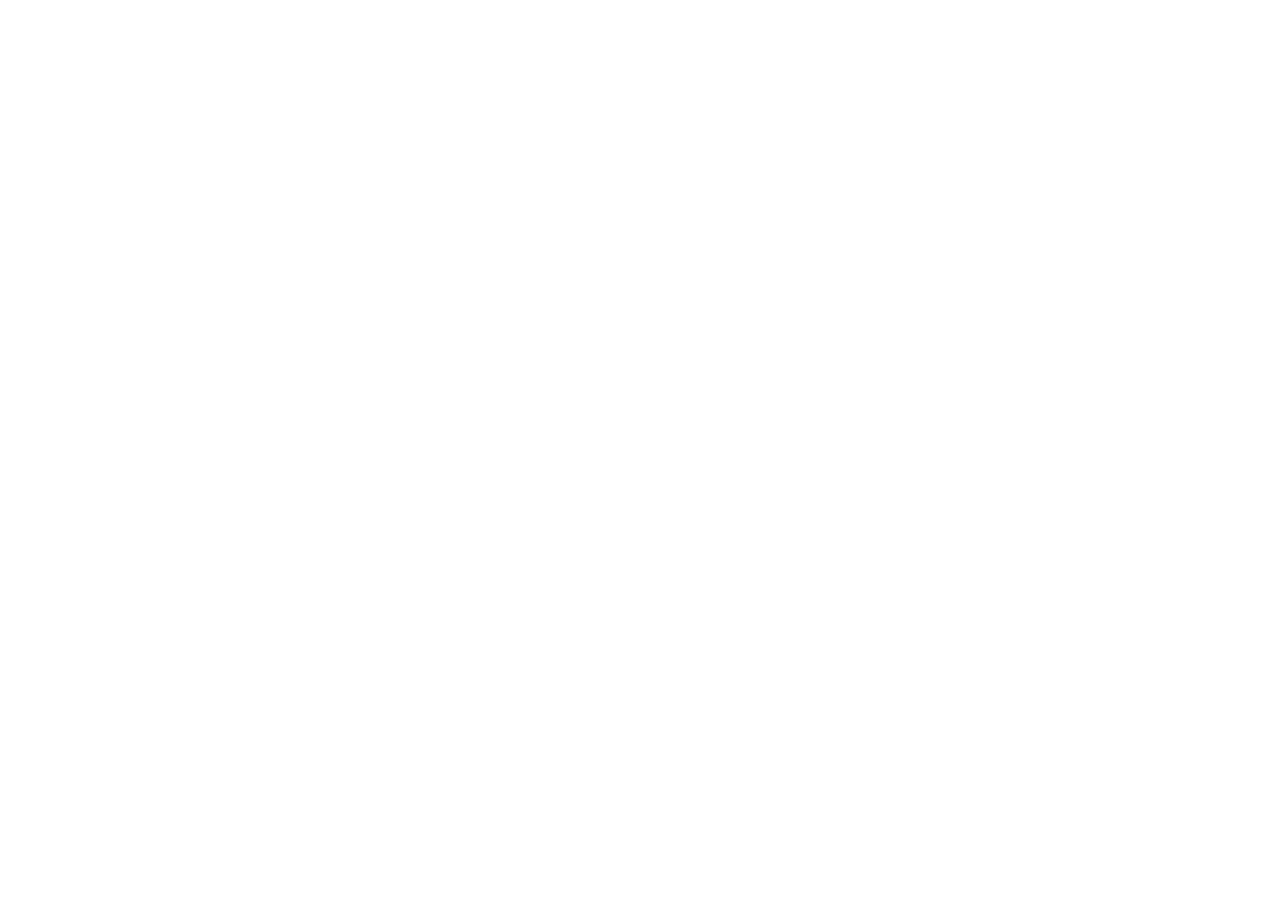
==== index.html @ 2e501bc9 "Initial Struct" ====
<!DOCTYPE html>
<html lang="en">
<head>
    <meta charset="UTF-8">
    <meta name="viewport" content="width=device-width, initial-scale=1.0">
    <title>Document</title>
</head>
<body>
    
</body>
</html>
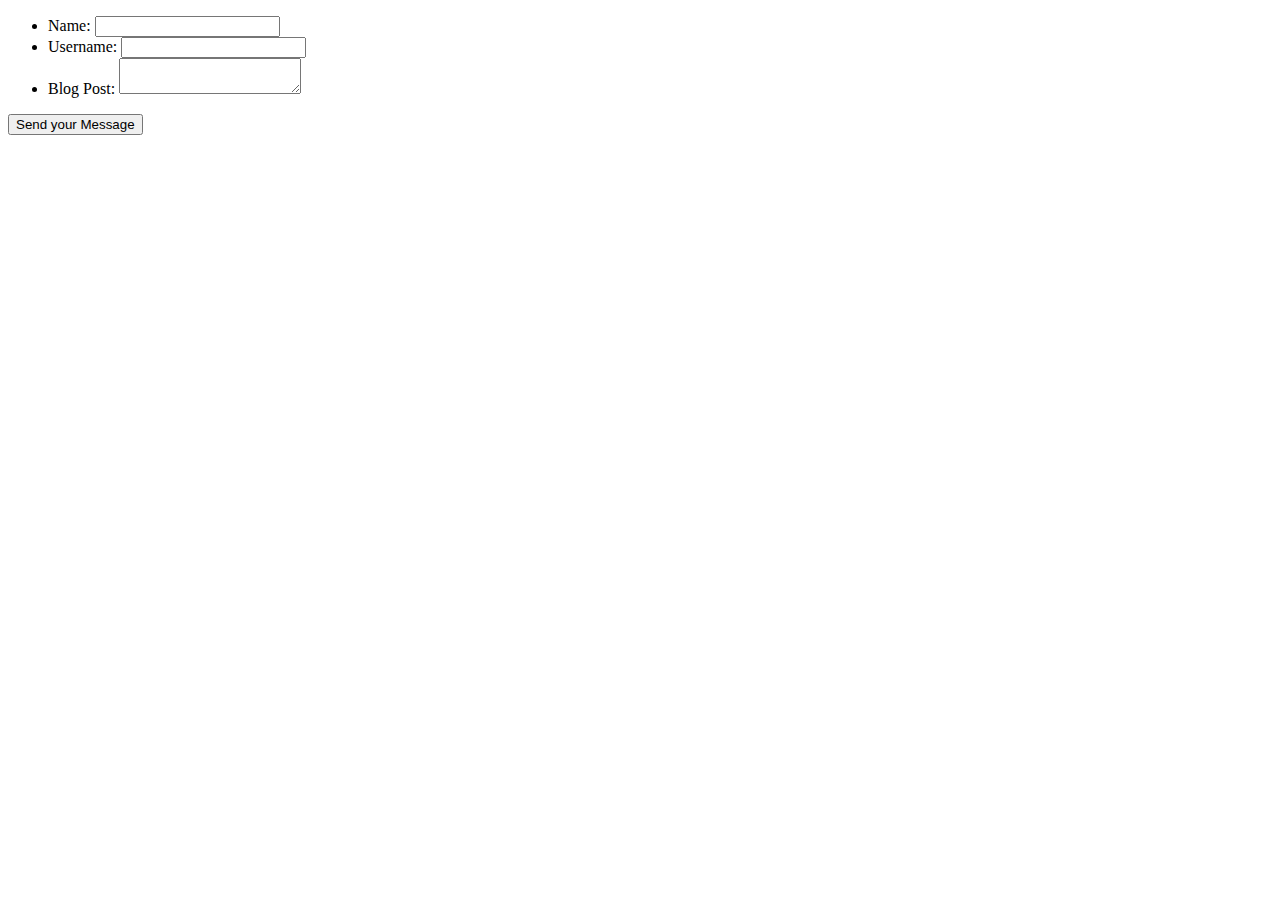
==== commit d277f798: "Form Accepting Data" ====
--- a/index.html
+++ b/index.html
@@ -3,9 +3,34 @@
 <head>
     <meta charset="UTF-8">
     <meta name="viewport" content="width=device-width, initial-scale=1.0">
-    <title>Document</title>
+    <title>Home Page</title>
 </head>
 <body>
-    
+    <header></header>
+
+    <form>
+        <ul>
+            <li>
+                <label for="name">Name:</label>
+                <input id="name"/>
+            </li>
+
+            <li>
+                <label for="username">Username:</label>
+                <input id="uname"/>
+            </li>
+
+            <li>
+                <label for="blog_Post">Blog Post:</label>
+                <textarea id="bPost"></textarea>
+            </li>
+
+        </ul>
+        <button id="submit">Send your Message</button>
+    </form>
+    <p id="errorMsg"></p>
+
+    <footer></footer>
+    <script src="./assets/js/form.js"></script>
 </body>
 </html>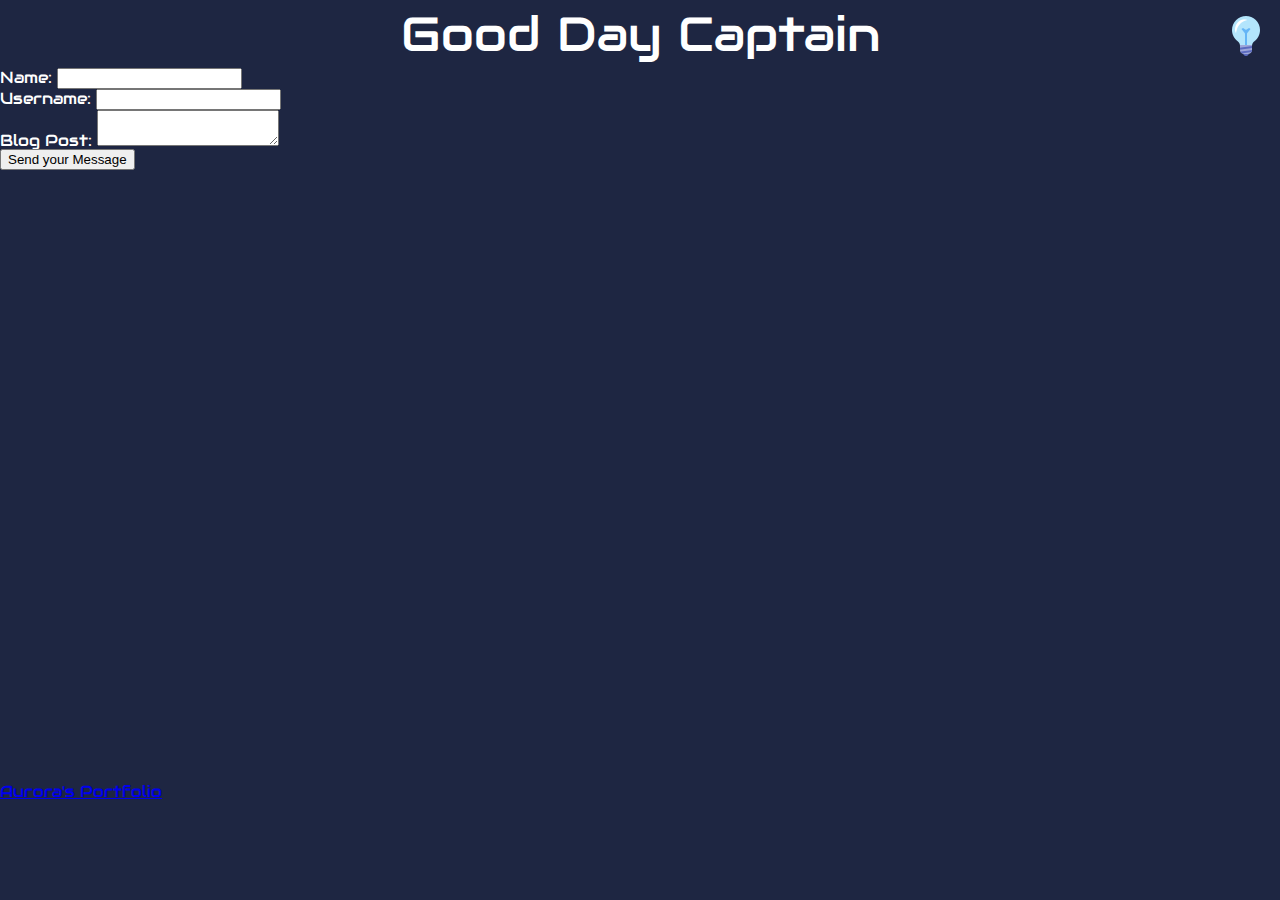
==== commit 22201a4b: "Add Dark and Light Mode" ====
--- a/index.html
+++ b/index.html
@@ -3,34 +3,52 @@
 <head>
     <meta charset="UTF-8">
     <meta name="viewport" content="width=device-width, initial-scale=1.0">
+    <link rel="stylesheet" type="text/css" href="./assets/css/reset.css">
+    <link rel="stylesheet" type="text/css" href="./assets/css/styles.css">
+    <link rel="stylesheet" href="https://fonts.googleapis.com/css?family=Audiowide">
     <title>Home Page</title>
 </head>
 <body>
-    <header></header>
+    <div class="container dark">
+        <div class="header">
+            <h1>Good Day Captain</h1>
+            <img src="./assets/images/light_off.png"
+            data-dark="./assets/images/light_off.png"
+            data-light="./assets/images/light_on.png"
+            data-state="dark" id="theme-switcher">
+        </div>
 
-    <form>
-        <ul>
-            <li>
-                <label for="name">Name:</label>
-                <input id="name"/>
-            </li>
+        <form>
+            <ul>
+                <li>
+                    <label for="name">Name:</label>
+                    <input id="name"/>
+                </li>
+    
+                <li>
+                    <label for="username">Username:</label>
+                    <input id="uname"/>
+                </li>
+    
+                <li>
+                    <label for="blog_Post">Blog Post:</label>
+                    <textarea id="bPost"></textarea>
+                </li>
+    
+            </ul>
+            <button id="submit">Send your Message</button>
+        </form>
+        <p id="errorMsg"></p>
 
-            <li>
-                <label for="username">Username:</label>
-                <input id="uname"/>
-            </li>
+        <div class="footer">
+            <a href="https://ahavens1995.github.io/Havens-Portfolio/">Aurora's Portfolio</a>
+        </div>
 
-            <li>
-                <label for="blog_Post">Blog Post:</label>
-                <textarea id="bPost"></textarea>
-            </li>
+    </div>
 
-        </ul>
-        <button id="submit">Send your Message</button>
-    </form>
-    <p id="errorMsg"></p>
 
-    <footer></footer>
+    
     <script src="./assets/js/form.js"></script>
+    <script src="./assets/js/logic.js"></script>
 </body>
 </html>--- a/assets/css/styles.css
+++ b/assets/css/styles.css
@@ -0,0 +1,44 @@
+body {
+    /* display: block; */
+
+    font-family: "Audiowide", sans-serif;
+
+    /* width: 100%;
+    height: 100%;
+    margin: 0px;
+    padding: 0px; */
+}
+
+.dark{
+    background-color: #1e2642;
+    color: white;
+    height: 100vh;
+}
+
+.light{
+    background-color: #4f63a8;
+    color: white;
+    height: 100vh;
+}
+
+.header {
+    text-align: center;
+
+    padding: 10px;
+    font-size: 48px;
+
+}
+
+#theme-switcher{
+    position: absolute;
+    top: 0px;
+    right: 0px;
+    padding: 10px;
+}
+  
+.footer {
+    width: 100%;
+    position: absolute;
+    padding-bottom: 100px;
+    bottom: 0px;
+}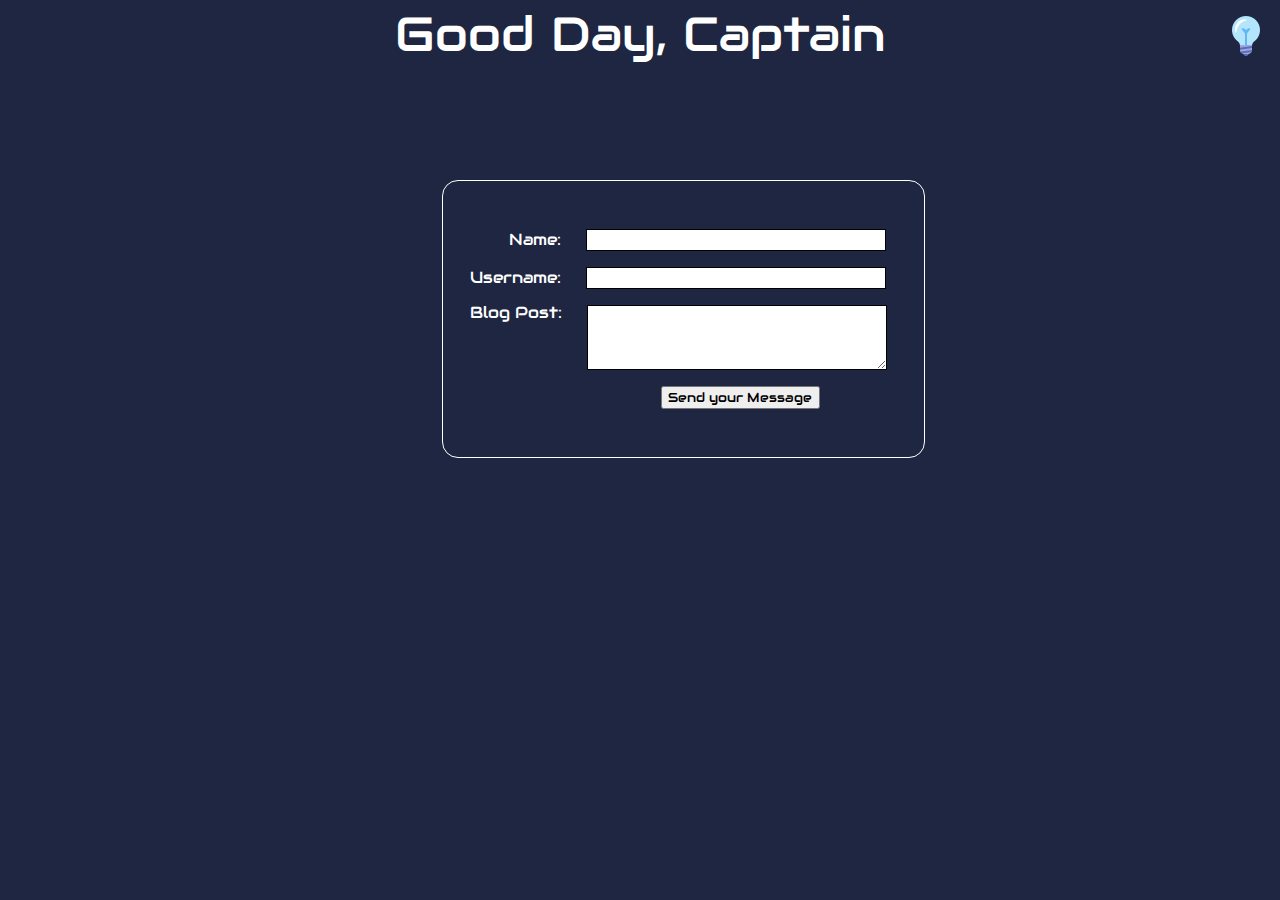
==== commit 5ff1b523: "Added CSS Styling" ====
--- a/index.html
+++ b/index.html
@@ -6,43 +6,49 @@
     <link rel="stylesheet" type="text/css" href="./assets/css/reset.css">
     <link rel="stylesheet" type="text/css" href="./assets/css/styles.css">
     <link rel="stylesheet" href="https://fonts.googleapis.com/css?family=Audiowide">
+    <link rel="stylesheet" type="text/css" href="./assets/css/form.css">
     <title>Home Page</title>
 </head>
 <body>
     <div class="container dark">
         <div class="header">
-            <h1>Good Day Captain</h1>
+            <h1>Good Day, Captain</h1>
             <img src="./assets/images/light_off.png"
             data-dark="./assets/images/light_off.png"
             data-light="./assets/images/light_on.png"
             data-state="dark" id="theme-switcher">
         </div>
 
-        <form>
-            <ul>
-                <li>
-                    <label for="name">Name:</label>
-                    <input id="name"/>
-                </li>
-    
-                <li>
-                    <label for="username">Username:</label>
-                    <input id="uname"/>
-                </li>
-    
-                <li>
-                    <label for="blog_Post">Blog Post:</label>
-                    <textarea id="bPost"></textarea>
-                </li>
-    
-            </ul>
-            <button id="submit">Send your Message</button>
-        </form>
-        <p id="errorMsg"></p>
+        <div class="postSubmit">
+            <form>
+                <ul>
+                    <li>
+                        <label for="name">Name:</label>
+                        <input id="name"/>
+                    </li>
+        
+                    <li>
+                        <label for="username">Username:</label>
+                        <input id="uname"/>
+                    </li>
+        
+                    <li>
+                        <label for="blog_Post">Blog Post:</label>
+                        <textarea id="bPost"></textarea>
+                    </li>
+                    <li>
+                        <button id="submitButton">Send your Message</button>
+                    </li>
+                </ul>
+                
+            </form>
+            <p id="errorMsg"></p>
+        </div>
+        
 
-        <div class="footer">
+        <!-- <div class="footer">
             <a href="https://ahavens1995.github.io/Havens-Portfolio/">Aurora's Portfolio</a>
-        </div>
+        </div> -->
 
     </div>
 
--- a/assets/css/styles.css
+++ b/assets/css/styles.css
@@ -1,12 +1,7 @@
 body {
+    font-family: "Audiowide", sans-serif;
     /* display: block; */
 
-    font-family: "Audiowide", sans-serif;
-
-    /* width: 100%;
-    height: 100%;
-    margin: 0px;
-    padding: 0px; */
 }
 
 .dark{
@@ -16,8 +11,8 @@
 }
 
 .light{
-    background-color: #4f63a8;
-    color: white;
+    background-color: white;
+    color: 1e2642;
     height: 100vh;
 }
 
@@ -35,10 +30,39 @@
     right: 0px;
     padding: 10px;
 }
+
+p{
+    text-align: center;
+    position: absolute;
+    top: 65%;
+    left: 39%;
+}
+
+.dark p{
+    color: white;
+}
+
+.light p{
+    color: #1e2642;
+}
   
 .footer {
     width: 100%;
-    position: absolute;
-    padding-bottom: 100px;
-    bottom: 0px;
+    position: fixed;
+    left: 0px;
+    bottom: 3px;
+
+    text-align: center;
+}
+
+.footer a{
+    text-decoration: none;
+}
+
+.light .footer a{
+    color: #1e2642;
+}
+
+.dark .footer a{
+    color: white;
 }--- a/assets/css/form.css
+++ b/assets/css/form.css
@@ -0,0 +1,72 @@
+.postSubmit {
+    text-align: center;
+}
+
+form{
+    display: inline-block;
+    padding: 3em;
+    padding-right: 1em;
+    margin: 0;
+    position: absolute;
+    top: 20%;
+    left: 34.5%;
+
+    border-radius: 1em;
+}
+
+.dark form{
+    border: 1px solid white;
+}
+
+.light form{
+    border: 1px solid #1e2642;
+}
+
+ul{
+    list-style: none;
+    padding: 0;
+    margin: 0;
+    position: relative;
+    right: 5%;
+}
+
+form li + li{
+    margin-top: 1em;
+
+}
+
+label{
+    display: inline-block;
+    min-width: 90px;
+    text-align: right;
+    margin-right: 20px;
+}
+
+input,
+textarea{
+    font-size: 1em;
+    width: 300px;
+    box-sizing: border-box;
+    border: 1px solid black;
+}
+
+input:focus,
+textarea:focus{
+    border-color: black;
+}
+
+textarea{
+    vertical-align: top;
+    height: 5em;
+}
+
+#submitButton{
+    font-family: "Audiowide", sans-serif;
+    /* justify-content: center; */
+    text-align: center;
+    padding-left: 5px;
+    margin: auto;
+    position:relative;
+    top: 80%;
+    left: 15%;
+}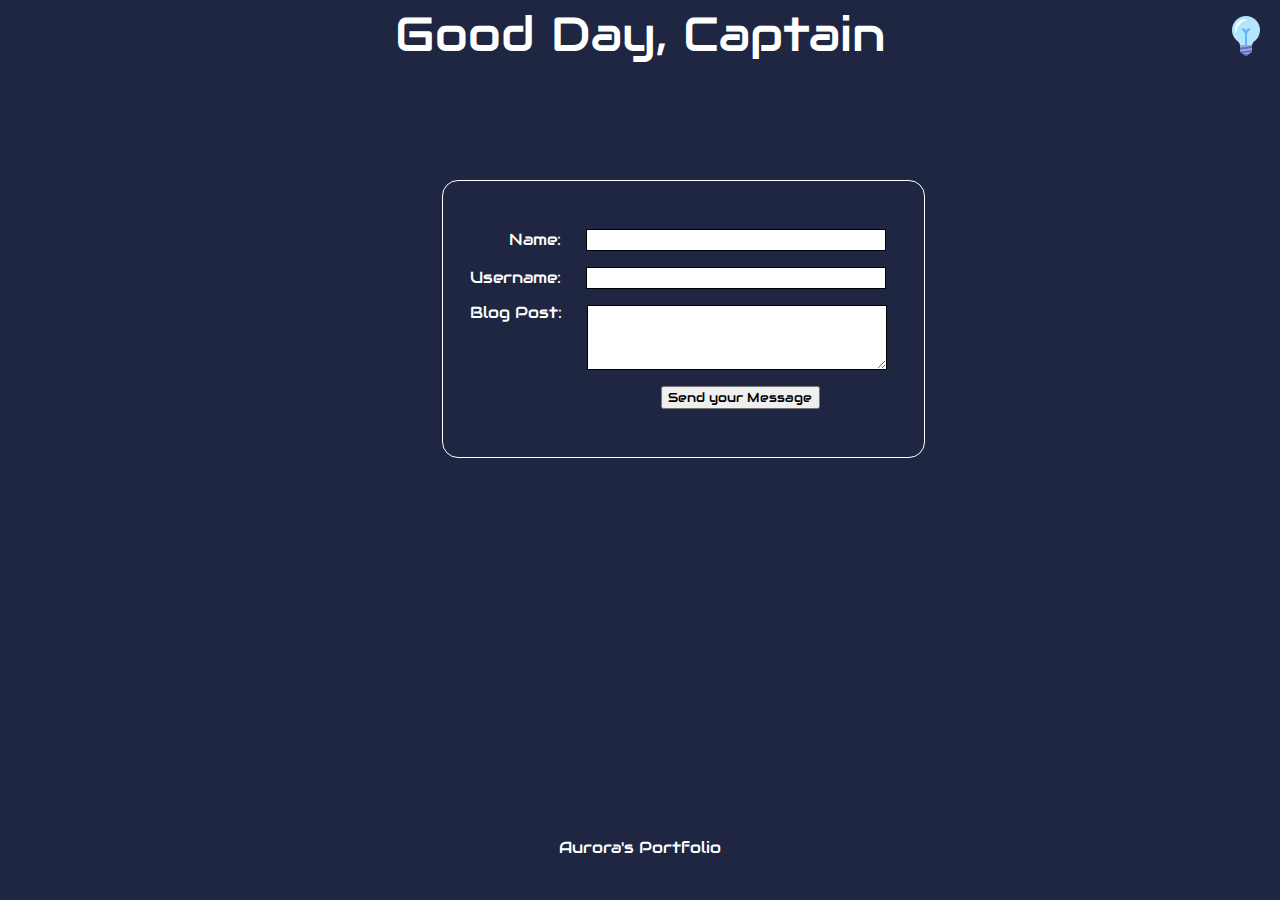
==== commit 5dbab744: "Update CSS" ====
--- a/index.html
+++ b/index.html
@@ -4,13 +4,16 @@
     <meta charset="UTF-8">
     <meta name="viewport" content="width=device-width, initial-scale=1.0">
     <link rel="stylesheet" type="text/css" href="./assets/css/reset.css">
+
     <link rel="stylesheet" type="text/css" href="./assets/css/styles.css">
     <link rel="stylesheet" href="https://fonts.googleapis.com/css?family=Audiowide">
+
     <link rel="stylesheet" type="text/css" href="./assets/css/form.css">
+
     <title>Home Page</title>
 </head>
-<body>
-    <div class="container dark">
+<body class="container dark"> 
+    
         <div class="header">
             <h1>Good Day, Captain</h1>
             <img src="./assets/images/light_off.png"
@@ -19,41 +22,40 @@
             data-state="dark" id="theme-switcher">
         </div>
 
-        <div class="postSubmit">
-            <form>
-                <ul>
-                    <li>
-                        <label for="name">Name:</label>
-                        <input id="name"/>
-                    </li>
-        
-                    <li>
-                        <label for="username">Username:</label>
-                        <input id="uname"/>
-                    </li>
-        
-                    <li>
-                        <label for="blog_Post">Blog Post:</label>
-                        <textarea id="bPost"></textarea>
-                    </li>
-                    <li>
-                        <button id="submitButton">Send your Message</button>
-                    </li>
-                </ul>
-                
-            </form>
-            <p id="errorMsg"></p>
+        <div class="body">
+            <div class="postSubmit">
+                <form>
+                    <ul>
+                        <li>
+                            <label for="name">Name:</label>
+                            <input id="name"/>
+                        </li>
+            
+                        <li>
+                            <label for="username">Username:</label>
+                            <input id="uname"/>
+                        </li>
+            
+                        <li>
+                            <label for="blog_Post">Blog Post:</label>
+                            <textarea id="bPost"></textarea>
+                        </li>
+                        <li>
+                            <button id="submitButton">Send your Message</button>
+                        </li>
+                    </ul>
+                    
+                </form>
+                <p id="errorMsg"></p>
+            </div>
+
         </div>
-        
 
-        <!-- <div class="footer">
+        <div class="footer">
             <a href="https://ahavens1995.github.io/Havens-Portfolio/">Aurora's Portfolio</a>
-        </div> -->
-
-    </div>
+        </div>
 
 
-    
     <script src="./assets/js/form.js"></script>
     <script src="./assets/js/logic.js"></script>
 </body>
--- a/assets/css/styles.css
+++ b/assets/css/styles.css
@@ -1,19 +1,24 @@
-body {
+html, body {
     font-family: "Audiowide", sans-serif;
-    /* display: block; */
+    margin: 0;
+    padding: 0;
+    height: 100%;
 
+}
+
+.container{
+    min-height: 100%;
+    position: relative;
 }
 
 .dark{
     background-color: #1e2642;
     color: white;
-    height: 100vh;
 }
 
 .light{
     background-color: white;
-    color: 1e2642;
-    height: 100vh;
+    color: #1e2642;
 }
 
 .header {
@@ -21,7 +26,6 @@
 
     padding: 10px;
     font-size: 48px;
-
 }
 
 #theme-switcher{
@@ -31,28 +35,19 @@
     padding: 10px;
 }
 
-p{
-    text-align: center;
-    position: absolute;
-    top: 65%;
-    left: 39%;
-}
-
-.dark p{
-    color: white;
-}
-
-.light p{
-    color: #1e2642;
+.body{
+    min-width: 100%;
+    padding-bottom: 60px;
 }
   
-.footer {
+.footer{
+    position: absolute;
+    bottom: 0;
+    height: 60px;
     width: 100%;
-    position: fixed;
-    left: 0px;
-    bottom: 3px;
 
     text-align: center;
+    text-decoration: none;
 }
 
 .footer a{
--- a/assets/css/form.css
+++ b/assets/css/form.css
@@ -16,10 +16,12 @@
 
 .dark form{
     border: 1px solid white;
+    color: white;
 }
 
 .light form{
     border: 1px solid #1e2642;
+    color: #1e2642;
 }
 
 ul{
@@ -40,6 +42,14 @@
     min-width: 90px;
     text-align: right;
     margin-right: 20px;
+}
+
+.dark label{
+    color: white;
+}
+
+.light label{
+    color: #1e2642;
 }
 
 input,
@@ -69,4 +79,19 @@
     position:relative;
     top: 80%;
     left: 15%;
+}
+
+p{
+    text-align: center;
+    position: absolute;
+    top: 65%;
+    left: 39%;
+}
+
+.dark p{
+    color: white;
+}
+
+.light p{
+    color: #1e2642;
 }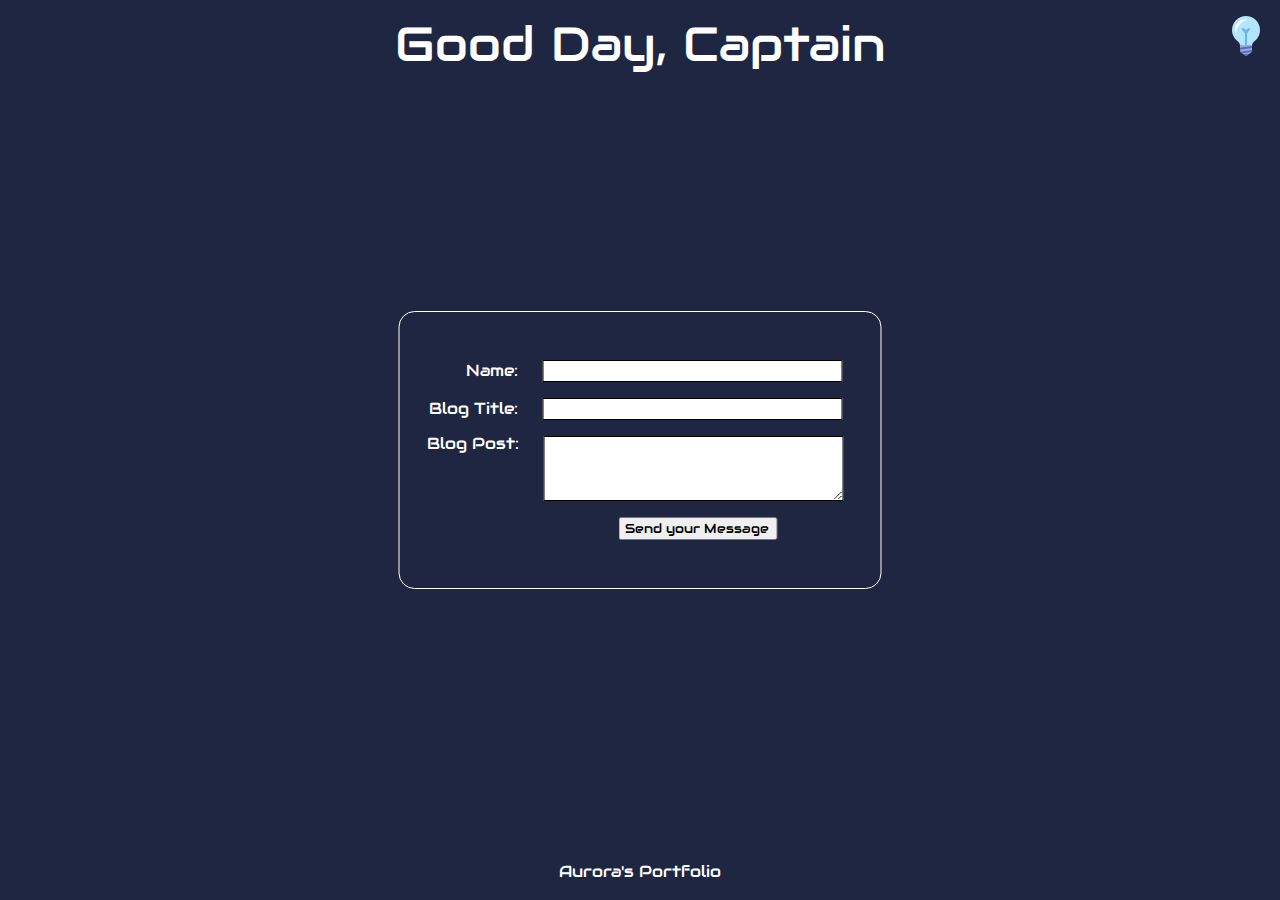
==== commit 73598648: "Fixed CSS and Post Method" ====
--- a/index.html
+++ b/index.html
@@ -13,7 +13,7 @@
     <title>Home Page</title>
 </head>
 <body class="container dark"> 
-    
+    <div class="wrapper">
         <div class="header">
             <h1>Good Day, Captain</h1>
             <img src="./assets/images/light_off.png"
@@ -22,7 +22,7 @@
             data-state="dark" id="theme-switcher">
         </div>
 
-        <div class="body">
+        <div class="content">
             <div class="postSubmit">
                 <form>
                     <ul>
@@ -32,8 +32,8 @@
                         </li>
             
                         <li>
-                            <label for="username">Username:</label>
-                            <input id="uname"/>
+                            <label for="blogTitle">Blog Title:</label>
+                            <input id="blogTitle"/>
                         </li>
             
                         <li>
@@ -54,6 +54,9 @@
         <div class="footer">
             <a href="https://ahavens1995.github.io/Havens-Portfolio/">Aurora's Portfolio</a>
         </div>
+        
+    </div>
+        
 
 
     <script src="./assets/js/form.js"></script>
--- a/assets/css/styles.css
+++ b/assets/css/styles.css
@@ -3,7 +3,6 @@
     margin: 0;
     padding: 0;
     height: 100%;
-
 }
 
 .container{
@@ -21,11 +20,21 @@
     color: #1e2642;
 }
 
-.header {
+.wrapper{
+    min-height: 100%;
+    display: grid;
+    grid-template-rows: auto 1fr auto;
+}
+
+.header, .footer {
+    padding: 20px;
+}
+
+.header{
     text-align: center;
 
-    padding: 10px;
-    font-size: 48px;
+    /* padding: 10px; */
+    font-size: 48px;  
 }
 
 #theme-switcher{
@@ -35,16 +44,17 @@
     padding: 10px;
 }
 
-.body{
-    min-width: 100%;
-    padding-bottom: 60px;
+.content{
+    /* min-width: 100%;
+    padding-bottom: 60px; */
+    padding: 20px;
 }
   
 .footer{
-    position: absolute;
-    bottom: 0;
-    height: 60px;
-    width: 100%;
+    /* position: absolute; */
+    /* bottom: 0; */
+    /* height: 60px;
+    width: 100%; */
 
     text-align: center;
     text-decoration: none;
@@ -60,4 +70,18 @@
 
 .dark .footer a{
     color: white;
-}+}
+
+/* @media screen and (max-width: 768px) {
+    /* Use flex-direction to stack the navbar, sidebar, and body */
+    /* #theme-swticher {
+        position: absolute;
+        top: 20px;
+        right: 50px;
+        padding: 10px;
+    }
+    .content{
+        justify-content: center;
+        margin: auto;
+    }
+  } */ --- a/assets/css/form.css
+++ b/assets/css/form.css
@@ -3,13 +3,18 @@
 }
 
 form{
-    display: inline-block;
+    /* display: inline-block; */
     padding: 3em;
     padding-right: 1em;
     margin: 0;
+    /* position: absolute;
+    top: 20%;
+    left: 34.5%; */
+
     position: absolute;
-    top: 20%;
-    left: 34.5%;
+    top: 50%;
+    left: 50%;
+    transform: translate(-50%, -50%);
 
     border-radius: 1em;
 }
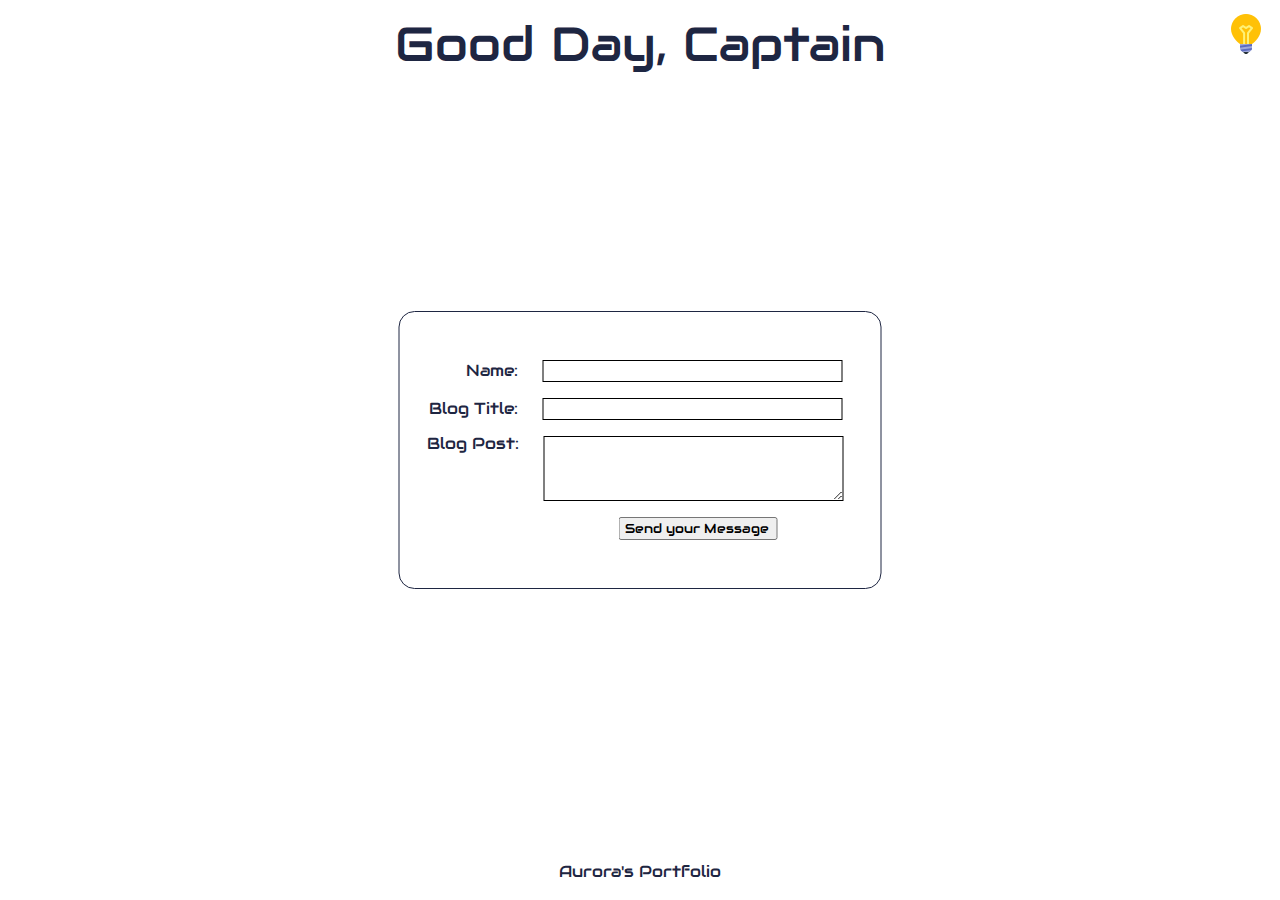
==== commit 2921f53c: "Cleanup and Debugging" ====
--- a/index.html
+++ b/index.html
@@ -3,25 +3,30 @@
 <head>
     <meta charset="UTF-8">
     <meta name="viewport" content="width=device-width, initial-scale=1.0">
+    <!--Reset the CSS-->
     <link rel="stylesheet" type="text/css" href="./assets/css/reset.css">
-
+    <!--Apply page styles-->
     <link rel="stylesheet" type="text/css" href="./assets/css/styles.css">
     <link rel="stylesheet" href="https://fonts.googleapis.com/css?family=Audiowide">
-
+    <!--Apply form stlyes-->
     <link rel="stylesheet" type="text/css" href="./assets/css/form.css">
 
     <title>Home Page</title>
+
 </head>
 <body class="container dark"> 
     <div class="wrapper">
         <div class="header">
+            <!--Page title-->
             <h1>Good Day, Captain</h1>
+            <!--Theme switcher image-->
             <img src="./assets/images/light_off.png"
             data-dark="./assets/images/light_off.png"
             data-light="./assets/images/light_on.png"
             data-state="dark" id="theme-switcher">
         </div>
 
+        <!--Form content-->
         <div class="content">
             <div class="postSubmit">
                 <form>
@@ -51,6 +56,7 @@
 
         </div>
 
+        <!--Sticky footer-->
         <div class="footer">
             <a href="https://ahavens1995.github.io/Havens-Portfolio/">Aurora's Portfolio</a>
         </div>
@@ -58,7 +64,7 @@
     </div>
         
 
-
+    <!--Run the form and overal javascript logic-->
     <script src="./assets/js/form.js"></script>
     <script src="./assets/js/logic.js"></script>
 </body>
--- a/assets/css/styles.css
+++ b/assets/css/styles.css
@@ -1,3 +1,4 @@
+/* Apply defaults to the page body*/
 html, body {
     font-family: "Audiowide", sans-serif;
     margin: 0;
@@ -5,27 +6,32 @@
     height: 100%;
 }
 
+/* Container to set the height of app*/
 .container{
     min-height: 100%;
     position: relative;
 }
 
+/* Dark Mode */
 .dark{
     background-color: #1e2642;
     color: white;
 }
 
+/* Light Mode */
 .light{
     background-color: white;
     color: #1e2642;
 }
 
+/* Wrapper to help page placement */
 .wrapper{
     min-height: 100%;
     display: grid;
     grid-template-rows: auto 1fr auto;
 }
 
+/* Header/Footer size */
 .header, .footer {
     padding: 20px;
 }
@@ -33,10 +39,10 @@
 .header{
     text-align: center;
 
-    /* padding: 10px; */
     font-size: 48px;  
 }
 
+/* Theme switcher button to change from dark to light */
 #theme-switcher{
     position: absolute;
     top: 0px;
@@ -45,17 +51,10 @@
 }
 
 .content{
-    /* min-width: 100%;
-    padding-bottom: 60px; */
     padding: 20px;
 }
   
 .footer{
-    /* position: absolute; */
-    /* bottom: 0; */
-    /* height: 60px;
-    width: 100%; */
-
     text-align: center;
     text-decoration: none;
 }
@@ -64,24 +63,11 @@
     text-decoration: none;
 }
 
+/* Light and dark footer */
 .light .footer a{
     color: #1e2642;
 }
 
 .dark .footer a{
     color: white;
-}
-
-/* @media screen and (max-width: 768px) {
-    /* Use flex-direction to stack the navbar, sidebar, and body */
-    /* #theme-swticher {
-        position: absolute;
-        top: 20px;
-        right: 50px;
-        padding: 10px;
-    }
-    .content{
-        justify-content: center;
-        margin: auto;
-    }
-  } */ +}--- a/assets/css/form.css
+++ b/assets/css/form.css
@@ -2,15 +2,13 @@
     text-align: center;
 }
 
+/* Form object */
 form{
-    /* display: inline-block; */
+    
     padding: 3em;
     padding-right: 1em;
     margin: 0;
-    /* position: absolute;
-    top: 20%;
-    left: 34.5%; */
-
+    
     position: absolute;
     top: 50%;
     left: 50%;
@@ -19,6 +17,7 @@
     border-radius: 1em;
 }
 
+/* Form in dark and light mode */
 .dark form{
     border: 1px solid white;
     color: white;
@@ -49,6 +48,7 @@
     margin-right: 20px;
 }
 
+/* Dark and light labels */
 .dark label{
     color: white;
 }
@@ -77,7 +77,7 @@
 
 #submitButton{
     font-family: "Audiowide", sans-serif;
-    /* justify-content: center; */
+    
     text-align: center;
     padding-left: 5px;
     margin: auto;
@@ -86,6 +86,7 @@
     left: 15%;
 }
 
+/* Error Message */
 p{
     text-align: center;
     position: absolute;
